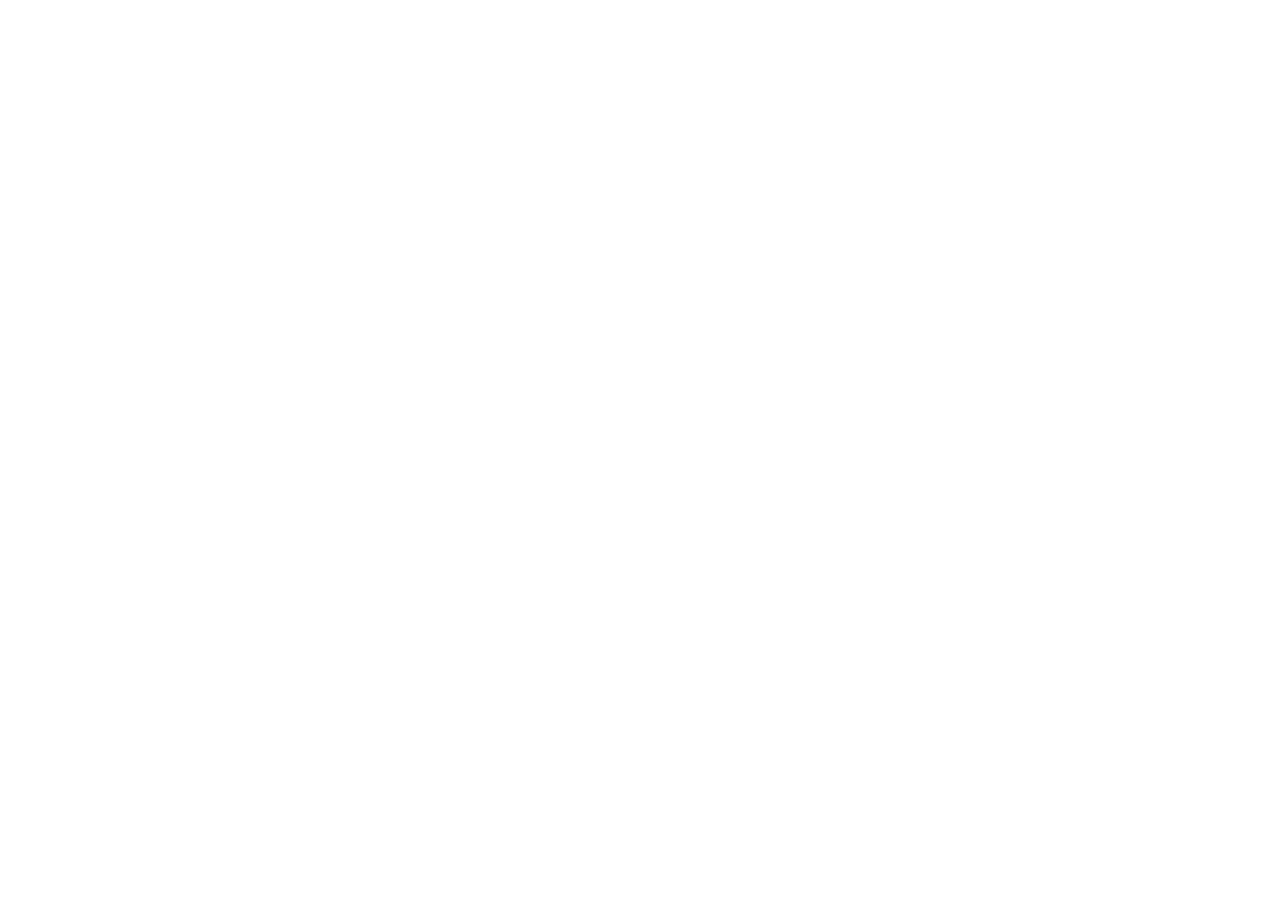
==== sales.html @ 8ba07899 "images added" ====
<!DOCTYPE html>
<html lang="en">
<head>
    <meta charset="UTF-8">
    <meta name="viewport" content="width=device-width, initial-scale=1.0">
    <title>Document</title>
</head>
<body>
    <footer>
                <script src="js/app.js"></script>

    </footer>
</body>
</html>
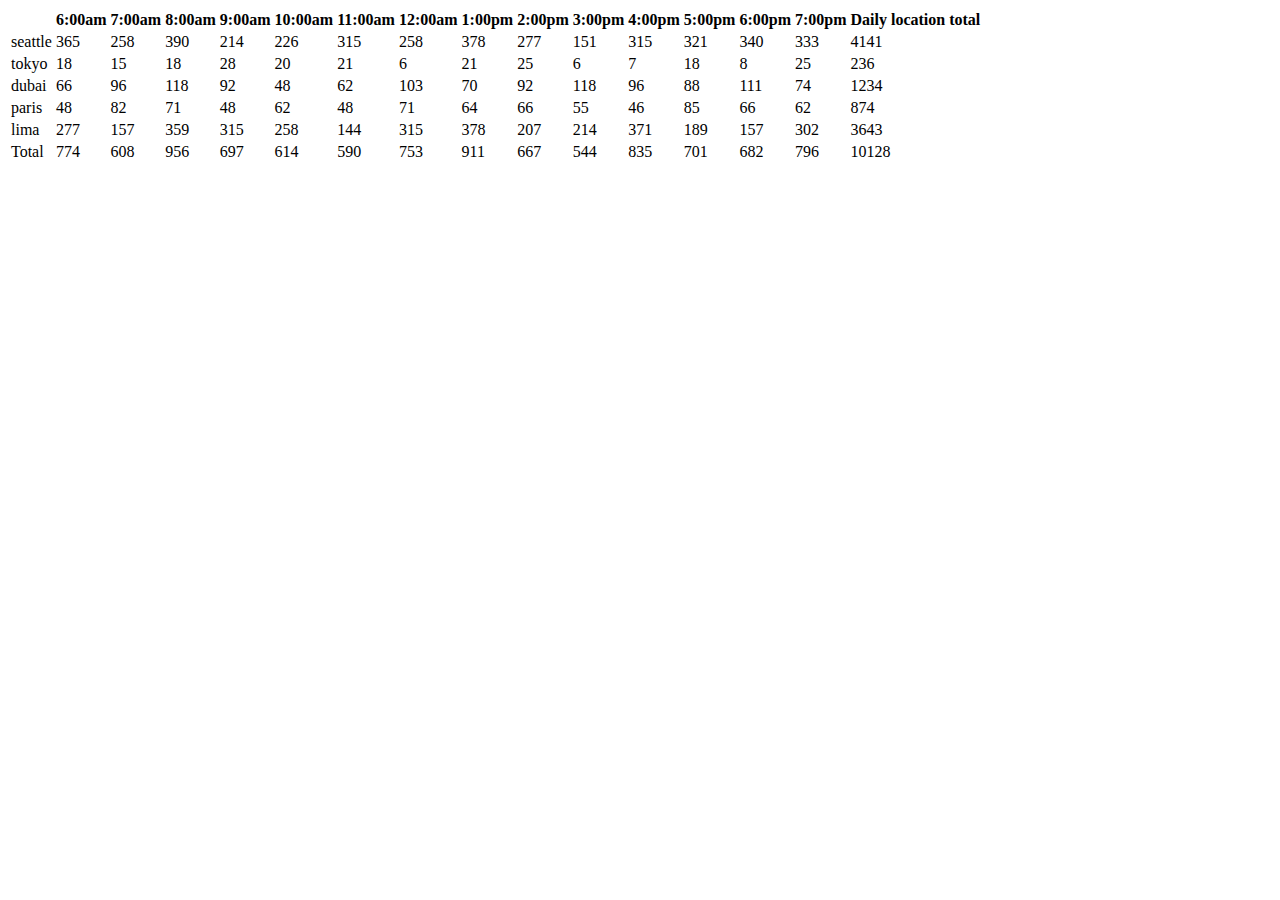
==== commit f7784b28: "tabele finish" ====
--- a/sales.html
+++ b/sales.html
@@ -5,10 +5,10 @@
     <meta name="viewport" content="width=device-width, initial-scale=1.0">
     <title>Document</title>
 </head>
-<body>
-    <footer>
-                <script src="js/app.js"></script>
-
-    </footer>
-</body>
+    
+<body id="bodypage">
+        <footer>
+                    <script src="js/app.js"></script>
+        </footer>  
+  </body>
 </html>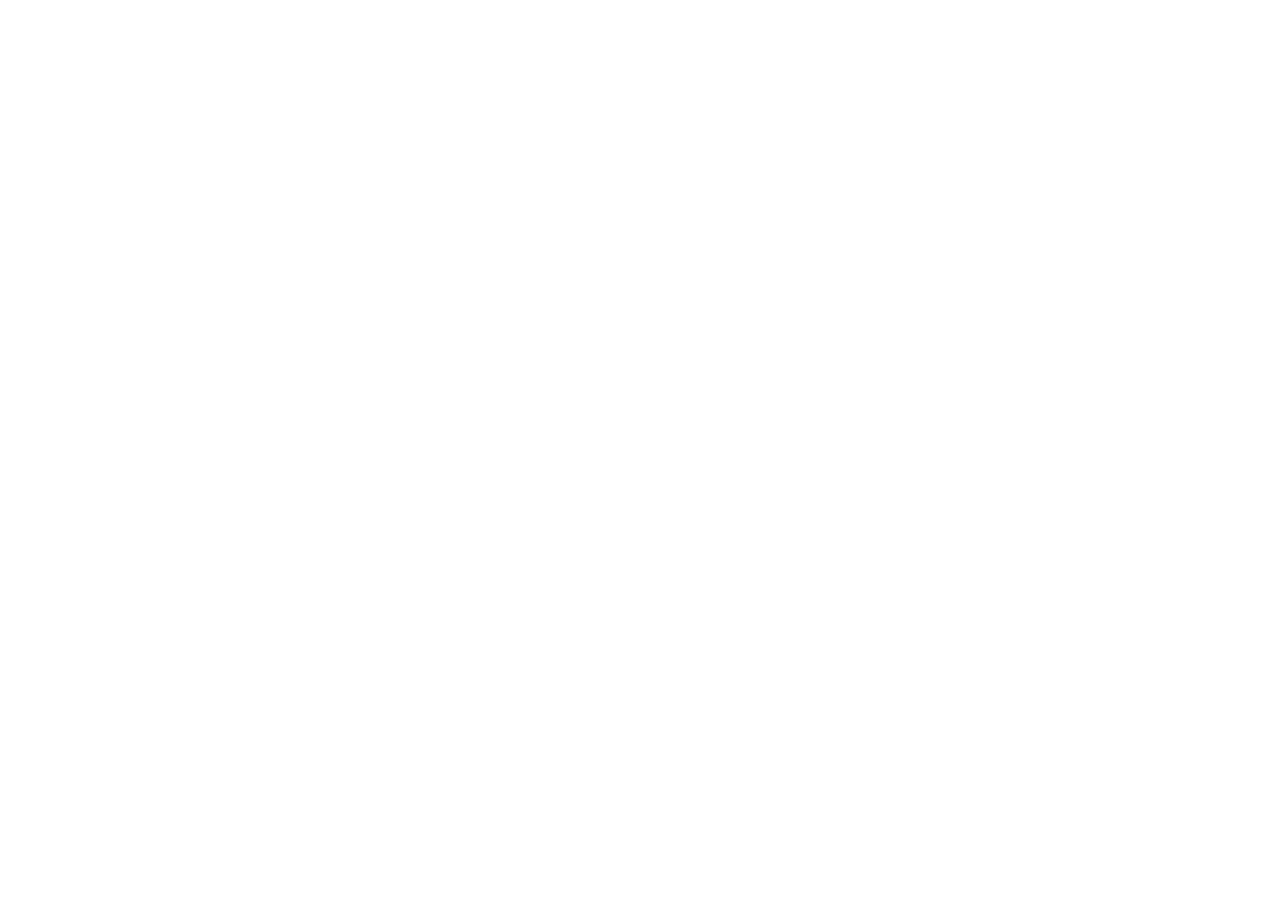
==== commit eb05ab57: "added lab06" ====
--- a/sales.html
+++ b/sales.html
@@ -5,10 +5,14 @@
     <meta name="viewport" content="width=device-width, initial-scale=1.0">
     <title>Document</title>
 </head>
+<body>
+    <footer>
+                <script src="js/app.js"></script>
+
+    </footer>
+
+<body id="bodypage">
     
-<body id="bodypage">
-        <footer>
-                    <script src="js/app.js"></script>
-        </footer>  
-  </body>
+    <script src="js/app.js"></script>
+</body>
 </html>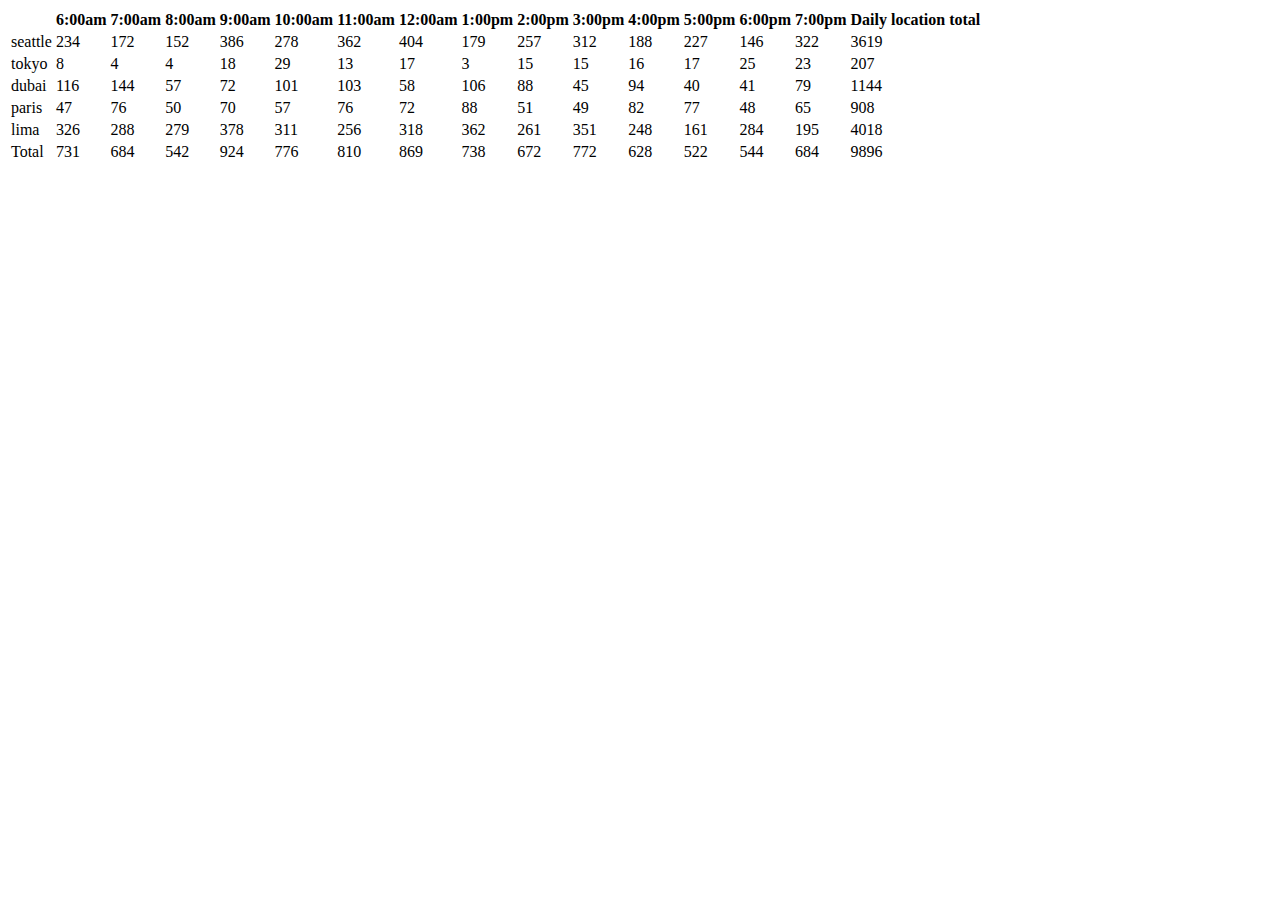
==== commit b58a040a: "review" ====
--- a/sales.html
+++ b/sales.html
@@ -1,18 +1,16 @@
 <!DOCTYPE html>
 <html lang="en">
+
 <head>
-    <meta charset="UTF-8">
-    <meta name="viewport" content="width=device-width, initial-scale=1.0">
-    <title>Document</title>
+  <meta charset="UTF-8">
+  <meta name="viewport" content="width=device-width, initial-scale=1.0">
+  <title>Document</title>
 </head>
-<body>
-    <footer>
-                <script src="js/app.js"></script>
-
-    </footer>
 
 <body id="bodypage">
-    
+  <footer>
     <script src="js/app.js"></script>
+  </footer>
 </body>
+
 </html>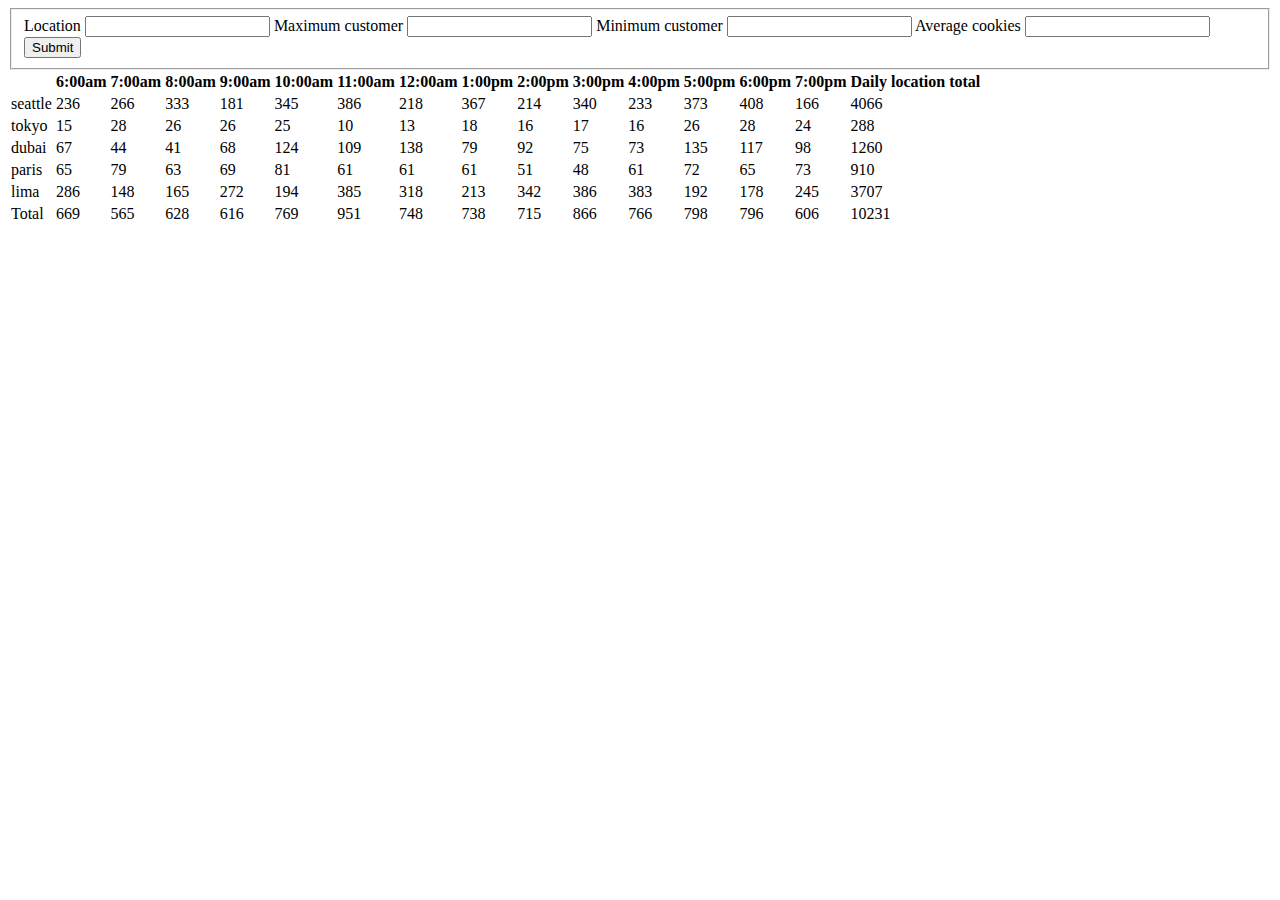
==== commit 1ddee4e1: "new stand input" ====
--- a/sales.html
+++ b/sales.html
@@ -8,6 +8,26 @@
 </head>
 
 <body id="bodypage">
+  <main>
+    <form action="" id="form">
+      <fieldset>
+      <label for="locationField">Location</label>
+      <input type="text" id="locationField">
+
+      <label for="maxCust">Maximum customer</label>
+      <input type="text" id="maxCust">
+
+      <label for="minCust">Minimum customer</label>
+      <input type="text" id="minCust">
+
+      <label for="avgCookies">Average cookies</label>
+      <input type="text" id="avgCookies">
+        
+      <label for="submission"></label>
+      <input type="submit" id="submission">
+      </fieldset> 
+    </form>
+  </main>
   <footer>
     <script src="js/app.js"></script>
   </footer>
